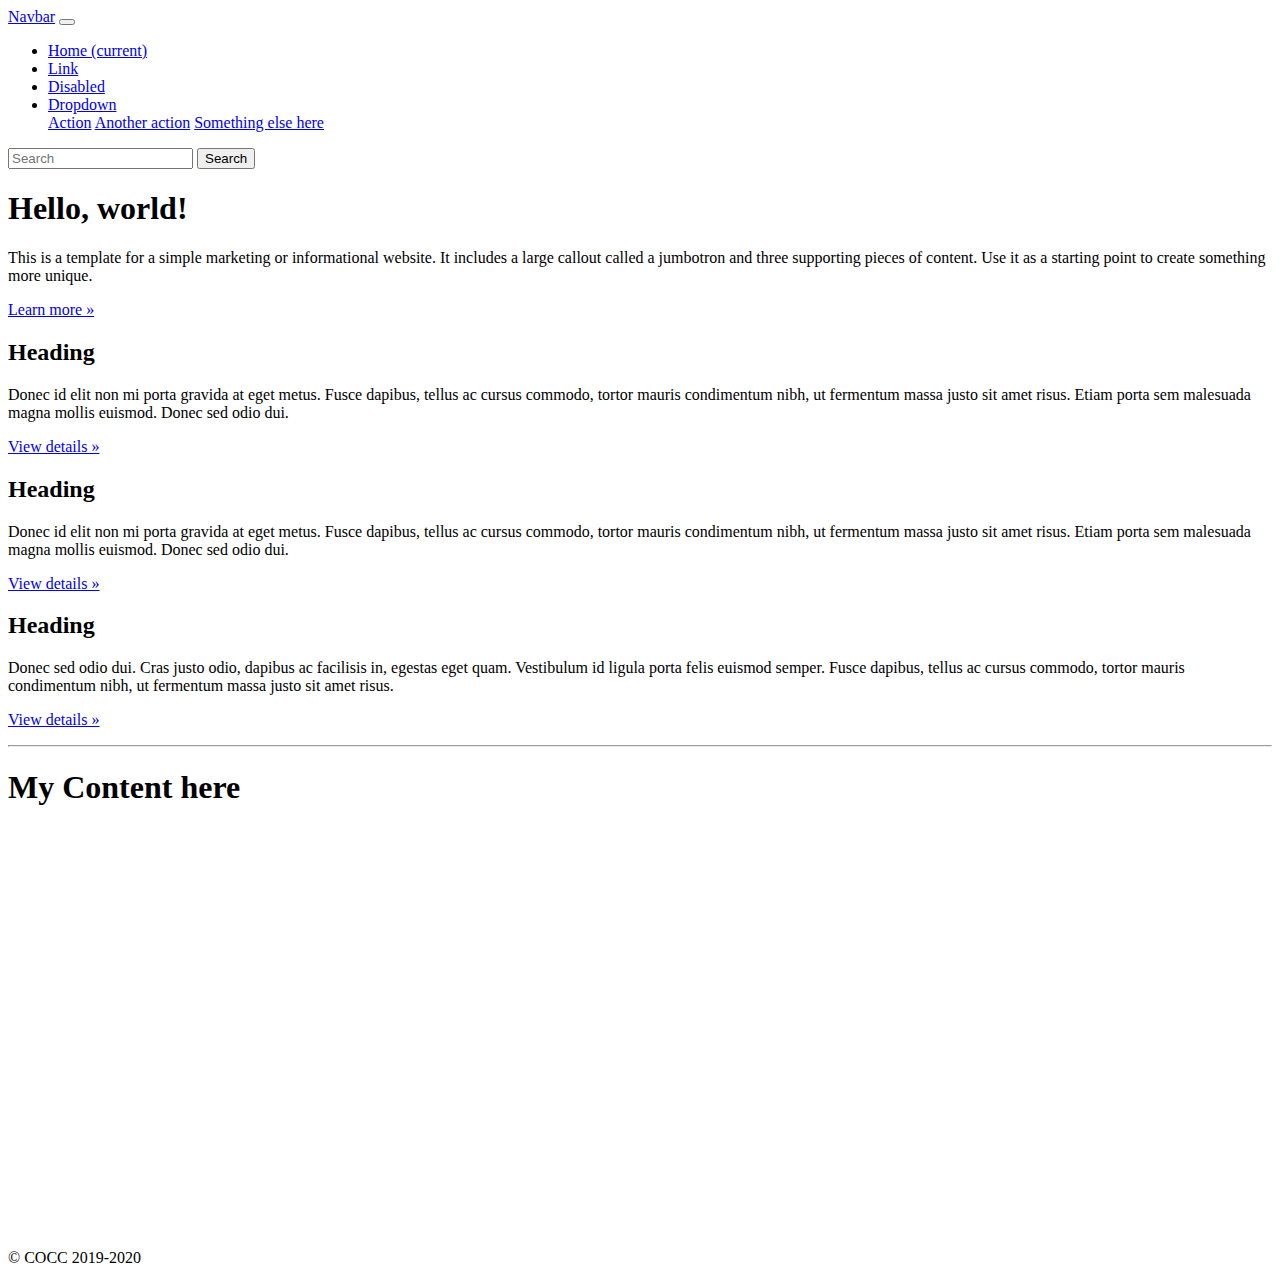
==== trashme.html @ 372f4b2a "Update trashme.html" ====
<!doctype html>

<!-- Thank you to Yong Bakos - Oregon State Cascades -->



<html lang="en">

  <head>

    <meta charset="utf-8">

    <meta name="viewport" content="width=device-width, initial-scale=1, shrink-to-fit=no">

    <meta name="description" content="">

    <meta name="author" content="">



    <title>FIX ME</title>



    <!-- Bootstrap core CSS -->

    <link rel="stylesheet" href="https://stackpath.bootstrapcdn.com/bootstrap/4.1.3/css/bootstrap.min.css" integrity="sha384-MCw98/SFnGE8fJT3GXwEOngsV7Zt27NXFoaoApmYm81iuXoPkFOJwJ8ERdknLPMO" crossorigin="anonymous">

    

    <!-- Your custom styles for this template -->

    <link href="FIXME.css" rel="stylesheet">

  </head>



  <body>



    <nav class="navbar navbar-expand-md navbar-dark fixed-top bg-dark">

      <a class="navbar-brand" href="#">Navbar</a>

      

      <button class="navbar-toggler" type="button" data-toggle="collapse" data-target="#navbarsExampleDefault" aria-controls="navbarsExampleDefault" aria-expanded="false" aria-label="Toggle navigation">

        <span class="navbar-toggler-icon"></span>

      </button>



      <div class="collapse navbar-collapse" id="navbarsExampleDefault">

        <ul class="navbar-nav mr-auto">

          <li class="nav-item active">

            <a class="nav-link" href="#">Home <span class="sr-only">(current)</span></a>

          </li>

          <li class="nav-item">

            <a class="nav-link" href="#">Link</a>

          </li>

          <li class="nav-item">

            <a class="nav-link disabled" href="#">Disabled</a>

          </li>

          <li class="nav-item dropdown">

            <a class="nav-link dropdown-toggle" href="http://example.com" id="dropdown01" data-toggle="dropdown" aria-haspopup="true" aria-expanded="false">Dropdown</a>

            <div class="dropdown-menu" aria-labelledby="dropdown01">

              <a class="dropdown-item" href="#">Action</a>

              <a class="dropdown-item" href="#">Another action</a>

              <a class="dropdown-item" href="#">Something else here</a>

            </div>

          </li>

        </ul>

        

        <form class="form-inline my-2 my-lg-0">

          <input class="form-control mr-sm-2" type="text" placeholder="Search" aria-label="Search">

          <button class="btn btn-outline-success my-2 my-sm-0" type="submit">Search</button>

        </form>

      </div>

    </nav>



    <main role="main">



      <!-- Main jumbotron for a primary marketing message or call to action -->

      <div class="jumbotron">

        <div class="container">

          <h1 class="display-3">Hello, world!</h1>

          <p>This is a template for a simple marketing or informational website. It includes a large callout called a jumbotron and three supporting pieces of content. Use it as a starting point to create something more unique.</p>

          <p><a class="btn btn-primary btn-lg" href="#" role="button">Learn more &raquo;</a></p>

        </div>

      </div>



      <div class="container">

        <!-- Example row of columns -->

        <div class="row">

          <div class="col-md-4">

            <h2>Heading</h2>

            <p>Donec id elit non mi porta gravida at eget metus. Fusce dapibus, tellus ac cursus commodo, tortor mauris condimentum nibh, ut fermentum massa justo sit amet risus. Etiam porta sem malesuada magna mollis euismod. Donec sed odio dui. </p>

            <p><a class="btn btn-secondary" href="#" role="button">View details &raquo;</a></p>

          </div>

          

          <div class="col-md-4">

            <h2>Heading</h2>

            <p>Donec id elit non mi porta gravida at eget metus. Fusce dapibus, tellus ac cursus commodo, tortor mauris condimentum nibh, ut fermentum massa justo sit amet risus. Etiam porta sem malesuada magna mollis euismod. Donec sed odio dui. </p>

            <p><a class="btn btn-secondary" href="#" role="button">View details &raquo;</a></p>

          </div>

          

          <div class="col-md-4">

            <h2>Heading</h2>

            <p>Donec sed odio dui. Cras justo odio, dapibus ac facilisis in, egestas eget quam. Vestibulum id ligula porta felis euismod semper. Fusce dapibus, tellus ac cursus commodo, tortor mauris condimentum nibh, ut fermentum massa justo sit amet risus.</p>

            <p><a class="btn btn-secondary" href="#" role="button">View details &raquo;</a></p>

          </div>

        </div>



        <hr>

        

      <h1>My Content here</h1>
      <iframe src="https://scratch.mit.edu/projects/335803527/embed" 
      allowtransparency="true" width="485" height="402" frameborder="0" 
      scrolling="no" allowfullscreen>
    </iframe>



      </div> <!-- /container -->

      

    </main>



    <footer class="container">

      <p>&copy; COCC 2019-2020</p>

    </footer>



    <!-- Bootstrap core JavaScript

    ================================================== -->

    <!-- Placed at the end of the document so the pages load faster -->

    <script src="https://code.jquery.com/jquery-3.3.1.slim.min.js" integrity="sha384-q8i/X+965DzO0rT7abK41JStQIAqVgRVzpbzo5smXKp4YfRvH+8abtTE1Pi6jizo" crossorigin="anonymous"></script>

    <script src="https://cdnjs.cloudflare.com/ajax/libs/popper.js/1.14.3/umd/popper.min.js" integrity="sha384-ZMP7rVo3mIykV+2+9J3UJ46jBk0WLaUAdn689aCwoqbBJiSnjAK/l8WvCWPIPm49" crossorigin="anonymous"></script>

    <script src="https://stackpath.bootstrapcdn.com/bootstrap/4.1.3/js/bootstrap.min.js" integrity="sha384-ChfqqxuZUCnJSK3+MXmPNIyE6ZbWh2IMqE241rYiqJxyMiZ6OW/JmZQ5stwEULTy" crossorigin="anonymous"></script>

  </body>

</html>
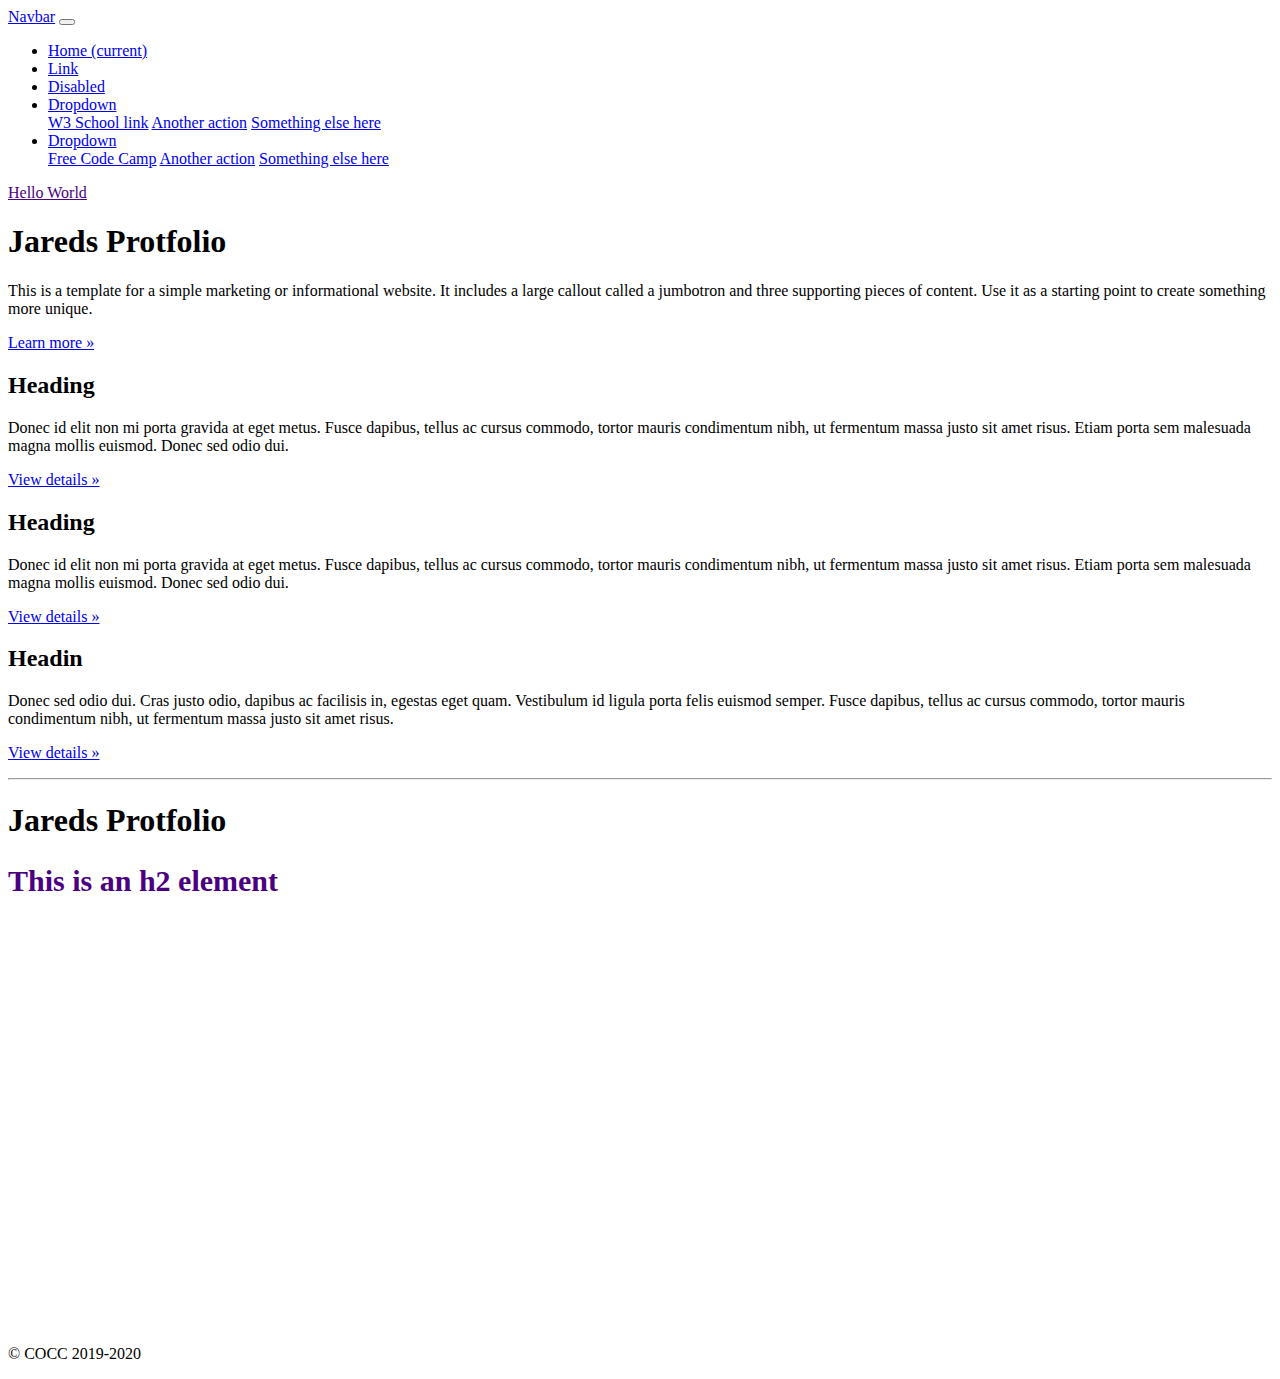
==== commit ba23abf6: "color" ====
--- a/trashme.html
+++ b/trashme.html
@@ -18,7 +18,7 @@
 
 
 
-    <title>FIX ME</title>
+    <title>CS160 Portfolio</title>
 
 
 
@@ -30,8 +30,20 @@
 
     <!-- Your custom styles for this template -->
 
-    <link href="FIXME.css" rel="stylesheet">
-
+    <link href="styles.css" rel="stylesheet">
+    <style>
+    p{
+      font-style: 20px;
+    }
+    #para1 {
+      font-size: 24px;
+    }
+     .bigred {
+      font-size: 30px;
+      color: indigo;
+    }
+    
+    </style>
   </head>
 
 
@@ -72,7 +84,7 @@
 
           <li class="nav-item">
 
-            <a class="nav-link disabled" href="#">Disabled</a>
+            <a class="nav-link" href="#">Disabled</a>
 
           </li>
 
@@ -82,7 +94,7 @@
 
             <div class="dropdown-menu" aria-labelledby="dropdown01">
 
-              <a class="dropdown-item" href="#">Action</a>
+              <a class="dropdown-item" href="https://www.w3schools.com/">W3 School link</a>
 
               <a class="dropdown-item" href="#">Another action</a>
 
@@ -92,17 +104,26 @@
 
           </li>
 
-        </ul>
-
+          <li class="nav-item dropdown">
+              <a class="nav-link dropdown-toggle" href="http://example.com" id="dropdown01" data-toggle="dropdown" aria-haspopup="true" aria-expanded="false">Dropdown</a>
+
+            <div class="dropdown-menu" aria-labelledby="dropdown02">
+
+              <a class="dropdown-item" href="https://freecodecamp.org">Free Code Camp</a>
+    
+              <a class="dropdown-item" href="#">Another action</a>
+    
+              <a class="dropdown-item" href="#">Something else here</a>
+    
+            </div>
+          </li>
+  
+
+
+      </div >
+      <a Style="color: indigo;" href="http://helloworld.com">Hello World</a>
         
-
-        <form class="form-inline my-2 my-lg-0">
-
-          <input class="form-control mr-sm-2" type="text" placeholder="Search" aria-label="Search">
-
-          <button class="btn btn-outline-success my-2 my-sm-0" type="submit">Search</button>
-
-        </form>
+       </div>
 
       </div>
 
@@ -120,7 +141,7 @@
 
         <div class="container">
 
-          <h1 class="display-3">Hello, world!</h1>
+          <h1 class="display-3">Jareds Protfolio</h1>
 
           <p>This is a template for a simple marketing or informational website. It includes a large callout called a jumbotron and three supporting pieces of content. Use it as a starting point to create something more unique.</p>
 
@@ -164,7 +185,7 @@
 
           <div class="col-md-4">
 
-            <h2>Heading</h2>
+            <h2>Headin</h2>
 
             <p>Donec sed odio dui. Cras justo odio, dapibus ac facilisis in, egestas eget quam. Vestibulum id ligula porta felis euismod semper. Fusce dapibus, tellus ac cursus commodo, tortor mauris condimentum nibh, ut fermentum massa justo sit amet risus.</p>
 
@@ -180,7 +201,10 @@
 
         
 
-      <h1>My Content here</h1>
+      <h1>Jareds Protfolio</h1>
+      <h2 class="bigred">This is an h2 element</h2>
+
+
       <iframe src="https://scratch.mit.edu/projects/335803527/embed" 
       allowtransparency="true" width="485" height="402" frameborder="0" 
       scrolling="no" allowfullscreen>
